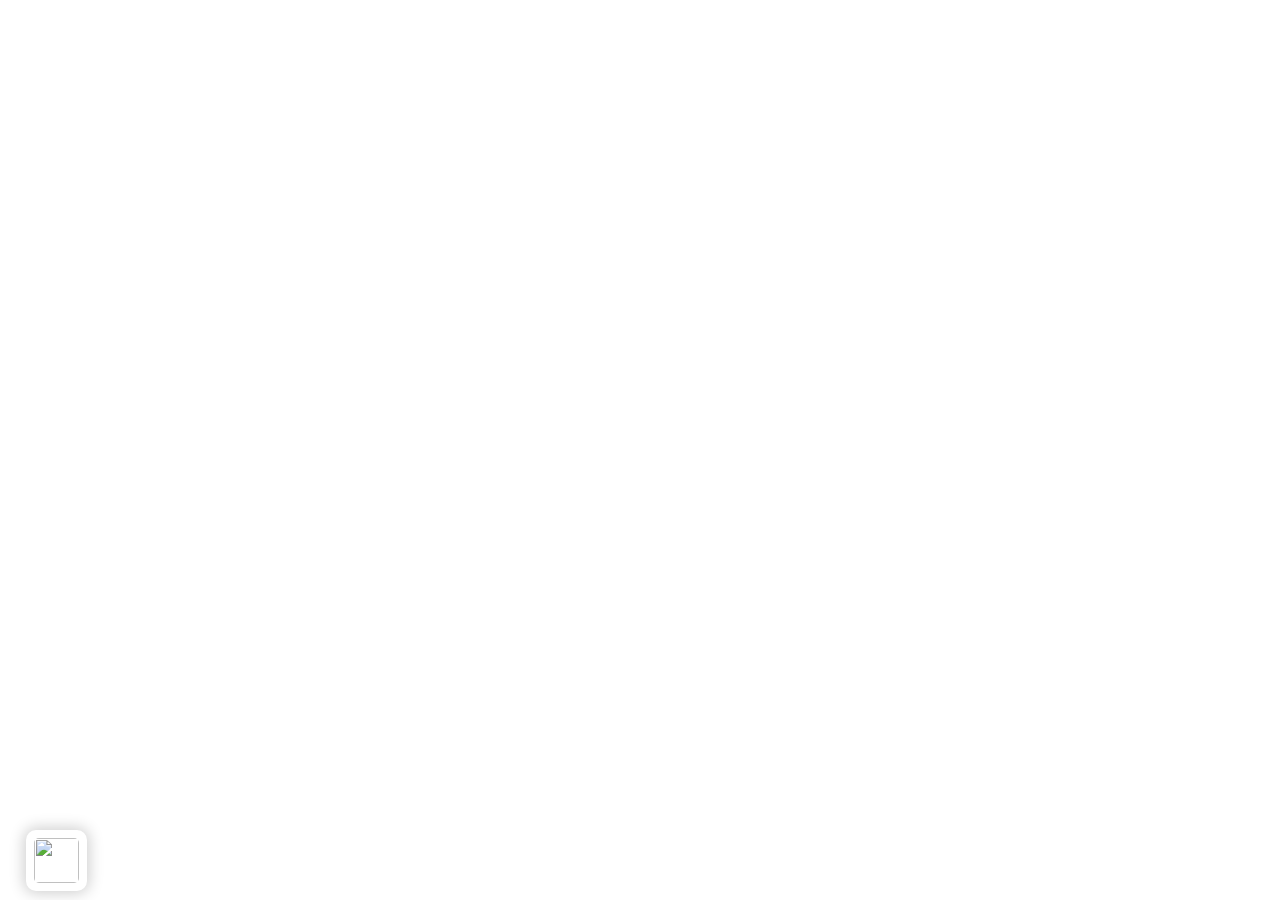
==== index.html @ 7f83d9ff "rename index" ====
<!DOCTYPE html>
<html lang="en">

<head>
   <meta charset="UTF-8">
   <meta http-equiv="X-UA-Compatible" content="IE=edge">
   <meta name="viewport" content="width=device-width, initial-scale=1.0">
   <link rel="stylesheet" href="menuGameStyle.css">
   <title>Document</title>
</head>

<body>
























   <div class="menu__container">
      <div id="buttons__wrap" class="buttons__wrap">
         <div id="menu__wrap" class="menu__wrap">
            <a href="https://mygameset.com/" class="menu__button delete" title="На главную">
               <img class="menu__img" src="https://mygameset.com/images/Home.png" alt="">
            </a>
            <div class="line"></div>
            <button id="infoGamesButton" data-id="infoGamesModal" class="menu__button forJS menu__button-active"
               title="Информация">
               <img class="menu__img" src="https://mygameset.com/images/game.png" alt="">
            </button>
            <button id="commentButton" data-id="commentModal" class="menu__button forJS" title="Комментарии">
               <img class="menu__img" src="https://mygameset.com/images/comments.png" alt="">
            </button>
            <button id="popupButton" data-id="popupModal" class="menu__button forJS" title="Дополнительная информация">
               <img class="menu__img" src="https://mygameset.com/images/info.png" alt="">
            </button>
            <button id="videoButton" data-id="videoModal" class="menu__button forJS" title="Видео">
               <img class="menu__img" src="https://mygameset.com/images/video.png" alt="">
            </button>
            <button id="donateButton" data-id="donateModal" class="menu__button forJS" title="Поддержать проект">
               <img class="menu__img" src="https://mygameset.com/images/donat.png" alt="">
            </button>
            <div class="line"></div>
         </div>
         <button id="closeButton" class="menu__button delete" title="Меню">
            <img id="closeImg" class="menu__img" src="https://mygameset.com/images/closed.png" alt="">
            <img id="openImg" class="menu__img displayNone" src="https://mygameset.com/images/mygameset.png" alt="">
         </button>
      </div>
      <div id="infoGamesModal" class="gameModalWindow">
         <button class="modal__btn-close" title="Закрыть">&#10006;</button>
         <div class="modal__header">
            <h2 class="modal__title">Информация</h2>
         </div>
         <iframe class="iframeGamesMenu" frameborder="0" src="https://soulraise.github.io/avana/avana/"></iframe>
      </div>
      <div id="commentModal" class="gameModalWindow displayNone">
         <button class="modal__btn-close" title="Закрыть">&#10006;</button>
         <div class="modal__header">
            <h2 class="modal__title">Комментарии</h2>
         </div>
         <iframe class="iframeGamesMenu" frameborder="0" src="https://soulraise.github.io/avana/avana/"></iframe>
      </div>
      <div id="popupModal" class="gameModalWindow displayNone">
         <button class="modal__btn-close" title="Закрыть">&#10006;</button>
         <div class="modal__header">
            <h2 class="modal__title">Дополнительная информация</h2>
         </div>
         <iframe class="iframeGamesMenu" frameborder="0" src="https://soulraise.github.io/avana/avana/"></iframe>
      </div>
      <div id="videoModal" class="gameModalWindow displayNone">
         <button class="modal__btn-close" title="Закрыть">&#10006;</button>
         <div class="modal__header">
            <h2 class="modal__title">Видео</h2>
         </div>
         <iframe class="iframeGamesMenu" frameborder="0" src=""></iframe>
      </div>
      <div id="donateModal" class="gameModalWindow displayNone">
         <button class="modal__btn-close" title="Закрыть">&#10006;</button>
         <div class="modal__header">
            <h2 class="modal__title">Поддержать проект</h2>
         </div>
         <iframe class="iframeGamesMenu" frameborder="0" src="https://soulraise.github.io/avana/avana/"></iframe>
      </div>
   </div>
   <script>
      if (document.documentElement.clientWidth <= 1366) {
         document.getElementById('menu__wrap').classList.add('displayNone');
         document.getElementById('buttons__wrap').classList.add('posDown');
         document.getElementById('closeImg').classList.add('displayNone');
         document.getElementById('openImg').classList.remove('displayNone');
         let modals = document.querySelectorAll('.gameModalWindow');
         let buttons = document.querySelectorAll('.forJS');
         for (let modal of modals) {
            modal.classList.add('displayNone');
         }
         for (let button of buttons) {
            button.classList.remove('menu__button-active');
         }
      }
      document.getElementById('closeButton').addEventListener('click', function () {
         document.getElementById('menu__wrap').classList.toggle('displayNone');
         document.getElementById('buttons__wrap').classList.toggle('posDown');
         document.getElementById('closeImg').classList.toggle('displayNone');
         document.getElementById('openImg').classList.toggle('displayNone');
         let modals = document.querySelectorAll('.gameModalWindow');
         let buttons = document.querySelectorAll('.forJS');
         for (let modal of modals) {
            modal.classList.add('displayNone');
         }
         for (let button of buttons) {
            button.classList.remove('menu__button-active');
         }
      })
      function getOpenModal(id) {
         let modals = document.querySelectorAll('.gameModalWindow');
         let buttons = document.querySelectorAll('.forJS');
         for (let modal of modals) {
            modal.classList.add('displayNone');
         }
         for (let button of buttons) {
            button.classList.remove('menu__button-active');
            if (button.getAttribute('data-id') == id) {
               button.classList.add('menu__button-active');
            }
         }
         document.getElementById(id).classList.remove('displayNone');
      }
      let buttons = document.querySelectorAll('.forJS');
      for (let button of buttons) {
         button.addEventListener('click', function () {
            getOpenModal(button.getAttribute('data-id'))
         })
      }
      let deleteActive = document.querySelectorAll('.delete');
      for (let dels of deleteActive) {
         dels.classList.remove('menu__button-active')
      }
      let closes = document.querySelectorAll('.modal__btn-close');
      for (let close of closes) {
         close.addEventListener('click', function () {
            getCloseModal();
         })
      }
      function getCloseModal() {
         let modals = document.querySelectorAll('.gameModalWindow');
         for (let modal of modals) {
            modal.classList.add('displayNone');
         }
         let deleteActive = document.querySelectorAll('.menu__button');
         for (let dels of deleteActive) {
            dels.classList.remove('menu__button-active')
         }
      }
   </script>




































</body>

</html>
---- menuGameStyle.css ----
.menu__container {
   display: flex;
   position: absolute;
   width: calc(100% - 2vw);
   top: 10vh;
   left: 2vw;
}
.buttons__wrap {
   padding: 5px;
   border-radius: 10px;
   background: #fff;
   display: flex;
   flex-direction: column;
   align-self: baseline;
   box-shadow: 0 0 15px 2px rgba(0, 0, 0, 0.2);
}

.menu__button {
   border: none;
   background: #fff;
   width: 45px;
   height: 45px;
   overflow: hidden;
   cursor: pointer;
   padding: 0;
   margin: 3px;
   border-radius: 5px;
   transition: 0.3s;
}

.menu__button-active {
   box-shadow: 0 0 5px 2px rgba(0, 0, 0, 0.3);
   background: rgba(0, 0, 0, 0.13);
}

.menu__img {
   width: 100%;
   height: 100%;
   object-position: center;
   object-fit: contain;
}
.line {
   width: 100%;
   height: 1px;
   background: #29abe2;
   margin: 3px 0;
}
.menu__wrap {
   display: flex;
   flex-direction: column;
}
.displayNone {
   display: none;
}
.posDown {
   position: fixed;
   top: unset;
   bottom: 1vh;
}
.gameModalWindow {
   background: #fff;
   width: 600px;
   margin: 0 3px;
   box-shadow: 0 0 15px 2px rgba(0, 0, 0, 0.2);
   border-radius: 10px;
   padding: 10px;
   position: relative;
}
@media (max-width: 688px) {
   .gameModalWindow {
      width: 90%;
   }
}
.iframeGamesMenu {
   width: 100%;
   height: calc(100% - 50px);
}
.modal__title {
   font-family: sans-serif;
   text-align: center;
   text-transform: uppercase;
   margin: 10px 0;
}

.modal__btn-close {
   width: 38px;
   height: 38px;
   font-size: 25px;
   border-radius: 5px;
   border: none;
   cursor: pointer;
   box-shadow: 0 0 5px 2px rgba(0, 0, 0, 0.3);
   position: absolute;
   top: 3%;
   right: 2%;
   margin: 0;
   transition: 0.3s;
   line-height: 0;
   background: rgba(0, 0, 0, 0.13);
}
@media (hover) {
   .modal__btn-close:hover {
      transform: scale(1.1);
   }
   .menu__button:hover {
      box-shadow: 0 0 5px 2px rgba(0, 0, 0, 0.3);
      transform: scale(1.2);
      background: rgba(0, 0, 0, 0.13);
   }
}
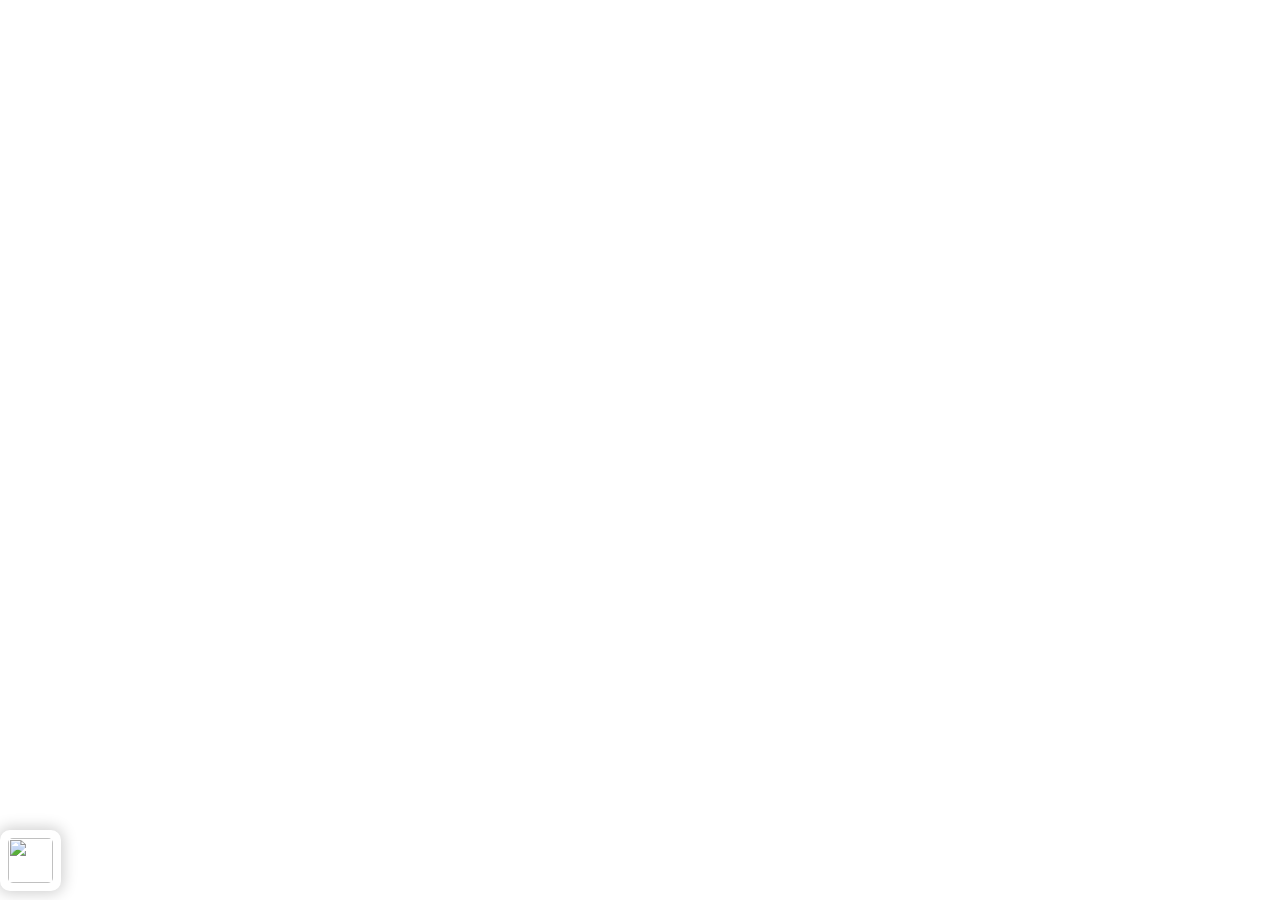
==== commit c2cffc25: "modified for wp" ====
--- a/index.html
+++ b/index.html
@@ -1,101 +1,88 @@
 <!DOCTYPE html>
-<html lang="en">
+<html lang="ru">
 
 <head>
    <meta charset="UTF-8">
    <meta http-equiv="X-UA-Compatible" content="IE=edge">
    <meta name="viewport" content="width=device-width, initial-scale=1.0">
    <link rel="stylesheet" href="menuGameStyle.css">
-   <title>Document</title>
+   <title>menuGames</title>
 </head>
 
 <body>
-
-
-
-
-
-
-
-
-
-
-
-
-
-
-
-
-
-
-
-
-
-
-
-
    <div class="menu__container">
       <div id="buttons__wrap" class="buttons__wrap">
          <div id="menu__wrap" class="menu__wrap">
             <a href="https://mygameset.com/" class="menu__button delete" title="На главную">
-               <img class="menu__img" src="https://mygameset.com/images/Home.png" alt="">
+               <img class="menu__img" src="https://mygameset.com/wp-content/uploads/2021/07/Home.png" alt=""
+                  title="На главную">
             </a>
             <div class="line"></div>
             <button id="infoGamesButton" data-id="infoGamesModal" class="menu__button forJS menu__button-active"
                title="Информация">
-               <img class="menu__img" src="https://mygameset.com/images/game.png" alt="">
+               <img class="menu__img" src="https://mygameset.com/wp-content/uploads/2021/07/game.png" alt=""
+                  title="Информация">
             </button>
             <button id="commentButton" data-id="commentModal" class="menu__button forJS" title="Комментарии">
-               <img class="menu__img" src="https://mygameset.com/images/comments.png" alt="">
+               <img class="menu__img" src="https://mygameset.com/wp-content/uploads/2021/07/comments.png" alt=""
+                  title="Комментарии">
             </button>
-            <button id="popupButton" data-id="popupModal" class="menu__button forJS" title="Дополнительная информация">
-               <img class="menu__img" src="https://mygameset.com/images/info.png" alt="">
+            <button id="popupButton" data-id="popupModal" class="menu__button forJS" title="Вопросы и Ответы">
+               <img class="menu__img" src="https://mygameset.com/wp-content/uploads/2021/07/info.png" alt=""
+                  title="Вопросы и Ответы">
             </button>
             <button id="videoButton" data-id="videoModal" class="menu__button forJS" title="Видео">
-               <img class="menu__img" src="https://mygameset.com/images/video.png" alt="">
+               <img class="menu__img" src="https://mygameset.com/wp-content/uploads/2021/07/video.png" alt=""
+                  title="Видео">
             </button>
             <button id="donateButton" data-id="donateModal" class="menu__button forJS" title="Поддержать проект">
-               <img class="menu__img" src="https://mygameset.com/images/donat.png" alt="">
+               <img class="menu__img" src="https://mygameset.com/wp-content/uploads/2021/07/donat.png" alt=""
+                  title="Поддержать проект">
             </button>
             <div class="line"></div>
          </div>
          <button id="closeButton" class="menu__button delete" title="Меню">
-            <img id="closeImg" class="menu__img" src="https://mygameset.com/images/closed.png" alt="">
-            <img id="openImg" class="menu__img displayNone" src="https://mygameset.com/images/mygameset.png" alt="">
+            <img id="closeImg" class="menu__img" src="https://mygameset.com/wp-content/uploads/2021/07/closed.png"
+               alt="" title="Свернуть меню">
+            <img id="openImg" class="menu__img displayNone"
+               src="https://mygameset.com/wp-content/uploads/2021/07/mygameset.png" alt="" title="Открыть меню">
          </button>
       </div>
       <div id="infoGamesModal" class="gameModalWindow">
-         <button class="modal__btn-close" title="Закрыть">&#10006;</button>
          <div class="modal__header">
             <h2 class="modal__title">Информация</h2>
+            <button class="modal__btn-close" title="Закрыть">&#10006;</button>
          </div>
          <iframe class="iframeGamesMenu" frameborder="0" src="https://soulraise.github.io/avana/avana/"></iframe>
       </div>
-      <div id="commentModal" class="gameModalWindow displayNone">
-         <button class="modal__btn-close" title="Закрыть">&#10006;</button>
+      <div id="commentModal" class="gameModalWindow displayNone height">
          <div class="modal__header">
             <h2 class="modal__title">Комментарии</h2>
+            <button class="modal__btn-close" title="Закрыть">&#10006;</button>
          </div>
-         <iframe class="iframeGamesMenu" frameborder="0" src="https://soulraise.github.io/avana/avana/"></iframe>
+         [anycomment]
       </div>
       <div id="popupModal" class="gameModalWindow displayNone">
-         <button class="modal__btn-close" title="Закрыть">&#10006;</button>
+
          <div class="modal__header">
             <h2 class="modal__title">Дополнительная информация</h2>
+            <button class="modal__btn-close" title="Закрыть">&#10006;</button>
          </div>
          <iframe class="iframeGamesMenu" frameborder="0" src="https://soulraise.github.io/avana/avana/"></iframe>
       </div>
       <div id="videoModal" class="gameModalWindow displayNone">
-         <button class="modal__btn-close" title="Закрыть">&#10006;</button>
+
          <div class="modal__header">
             <h2 class="modal__title">Видео</h2>
+            <button class="modal__btn-close" title="Закрыть">&#10006;</button>
          </div>
          <iframe class="iframeGamesMenu" frameborder="0" src=""></iframe>
       </div>
       <div id="donateModal" class="gameModalWindow displayNone">
-         <button class="modal__btn-close" title="Закрыть">&#10006;</button>
+
          <div class="modal__header">
             <h2 class="modal__title">Поддержать проект</h2>
+            <button class="modal__btn-close" title="Закрыть">&#10006;</button>
          </div>
          <iframe class="iframeGamesMenu" frameborder="0" src="https://soulraise.github.io/avana/avana/"></iframe>
       </div>
@@ -170,42 +157,6 @@
          }
       }
    </script>
-
-
-
-
-
-
-
-
-
-
-
-
-
-
-
-
-
-
-
-
-
-
-
-
-
-
-
-
-
-
-
-
-
-
-
-
 </body>
 
 </html>--- a/menuGameStyle.css
+++ b/menuGameStyle.css
@@ -3,7 +3,7 @@
    position: absolute;
    width: calc(100% - 2vw);
    top: 10vh;
-   left: 2vw;
+   left: 0;
 }
 .buttons__wrap {
    padding: 5px;
@@ -21,18 +21,25 @@
    width: 45px;
    height: 45px;
    overflow: hidden;
-   cursor: pointer;
+   cursor: pointer !important;
    padding: 0;
    margin: 3px;
    border-radius: 5px;
    transition: 0.3s;
+   outline: none;
+}
+.menu__button:focus {
+   background: #fff;
+   outline: none;
 }
 
 .menu__button-active {
    box-shadow: 0 0 5px 2px rgba(0, 0, 0, 0.3);
    background: rgba(0, 0, 0, 0.13);
 }
-
+#closeImg {
+   background: rgba(213, 85, 0, 0.5);
+}
 .menu__img {
    width: 100%;
    height: 100%;
@@ -63,8 +70,7 @@
    margin: 0 3px;
    box-shadow: 0 0 15px 2px rgba(0, 0, 0, 0.2);
    border-radius: 10px;
-   padding: 10px;
-   position: relative;
+   padding: 0 10px 10px 10px;
 }
 @media (max-width: 688px) {
    .gameModalWindow {
@@ -73,34 +79,60 @@
 }
 .iframeGamesMenu {
    width: 100%;
-   height: calc(100% - 50px);
+   height: calc(100% - 70px);
+}
+.modal__header {
+   display: flex;
+   align-items: center;
+   justify-content: center;
+   position: sticky;
+   padding: 10px 0;
+   top: 0;
+   background: #fff;
+   border-bottom: 1px solid rgba(0, 0, 0, 0.15);
+   z-index: 1000;
 }
 .modal__title {
    font-family: sans-serif;
    text-align: center;
    text-transform: uppercase;
-   margin: 10px 0;
+   margin: 10px auto;
+   font-size: 24px;
+   font-weight: 600;
 }
-
+@media (max-width: 1023px) {
+   .modal__title {
+      font-size: 18px;
+      font-weight: 600;
+   }
+}
 .modal__btn-close {
    width: 38px;
    height: 38px;
    font-size: 25px;
    border-radius: 5px;
    border: none;
-   cursor: pointer;
+   cursor: pointer !important;
    box-shadow: 0 0 5px 2px rgba(0, 0, 0, 0.3);
-   position: absolute;
-   top: 3%;
-   right: 2%;
-   margin: 0;
    transition: 0.3s;
    line-height: 0;
    background: rgba(0, 0, 0, 0.13);
+   color: #000;
+   padding: 0;
+   margin: 0;
+   justify-self: flex-end;
+   flex-shrink: 0;
+}
+.modal__btn-close:focus {
+   background: rgba(0, 0, 0, 0.13);
+   box-shadow: 0 0 5px 2px rgba(0, 0, 0, 0.3);
+   outline: none;
 }
 @media (hover) {
    .modal__btn-close:hover {
       transform: scale(1.1);
+      background: rgba(0, 0, 0, 0.13);
+      color: #000;
    }
    .menu__button:hover {
       box-shadow: 0 0 5px 2px rgba(0, 0, 0, 0.3);
@@ -108,3 +140,7 @@
       background: rgba(0, 0, 0, 0.13);
    }
 }
+.height {
+   height: calc(730px - 10vh);
+   overflow-y: auto;
+}
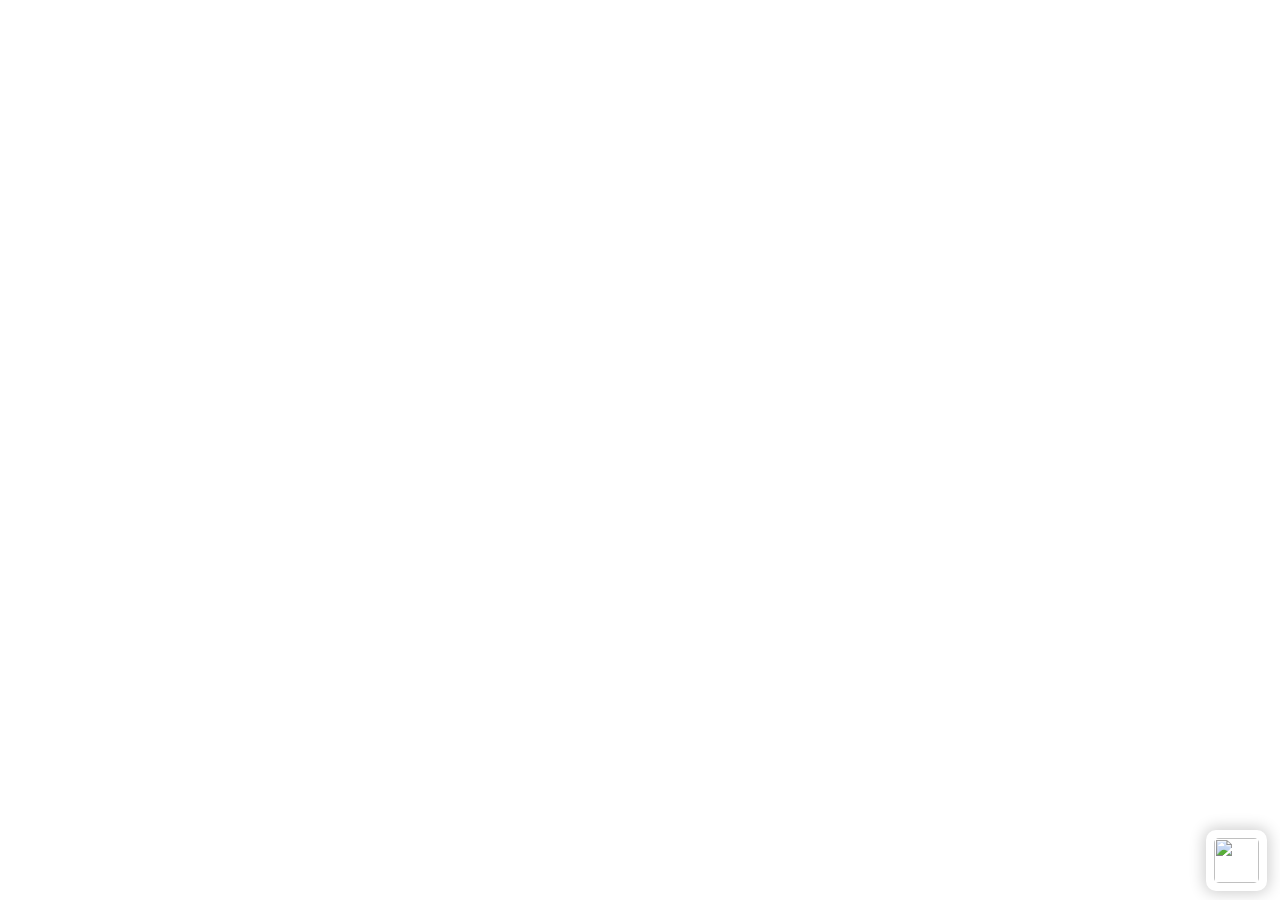
==== commit a28f916f: "news" ====
--- a/index.html
+++ b/index.html
@@ -10,44 +10,30 @@
 </head>
 
 <body>
+   <div class="modal-sales">
+      <div class="modal-sales__header">
+         <h2 class="modal-sales__title">Информация adsfsdsf sdfsdf</h2>
+         <button class="modal-sales__btn-close" title="Закрыть">&#10006;</button>
+      </div>
+      <div class="modal-sales__content">
+         <p class="modal-sales__text">From 22nd - <a href="#">23rd October</a>, get + 190% with each purchase of rubies!<br>From 22nd - 23rd October, get + 190% with each purchase of rubies!</p>
+         <div class="modal-sales__image-container">
+            <img src="https://mygameset.com/wp-content/uploads/2021/10/526x526_KDK_Sale.jpg"/>
+         </div>
+      </div>
+   </div>
+
+   <script>
+      document.querySelector('.modal-sales__btn-close').addEventListener('click', function () {
+         document.querySelector('.modal-sales').classList.add('displayNone');
+      })
+      if (document.documentElement.clientWidth <= 1280) {
+         document.querySelector('.modal-sales').classList.add('displayNone');
+      }
+   </script>
+
+
    <div class="menu__container">
-      <div id="buttons__wrap" class="buttons__wrap">
-         <div id="menu__wrap" class="menu__wrap">
-            <a href="https://mygameset.com/" class="menu__button delete" title="На главную">
-               <img class="menu__img" src="https://mygameset.com/wp-content/uploads/2021/07/Home.png" alt=""
-                  title="На главную">
-            </a>
-            <div class="line"></div>
-            <button id="infoGamesButton" data-id="infoGamesModal" class="menu__button forJS menu__button-active"
-               title="Информация">
-               <img class="menu__img" src="https://mygameset.com/wp-content/uploads/2021/07/game.png" alt=""
-                  title="Информация">
-            </button>
-            <button id="commentButton" data-id="commentModal" class="menu__button forJS" title="Комментарии">
-               <img class="menu__img" src="https://mygameset.com/wp-content/uploads/2021/07/comments.png" alt=""
-                  title="Комментарии">
-            </button>
-            <button id="popupButton" data-id="popupModal" class="menu__button forJS" title="Вопросы и Ответы">
-               <img class="menu__img" src="https://mygameset.com/wp-content/uploads/2021/07/info.png" alt=""
-                  title="Вопросы и Ответы">
-            </button>
-            <button id="videoButton" data-id="videoModal" class="menu__button forJS" title="Видео">
-               <img class="menu__img" src="https://mygameset.com/wp-content/uploads/2021/07/video.png" alt=""
-                  title="Видео">
-            </button>
-            <button id="donateButton" data-id="donateModal" class="menu__button forJS" title="Поддержать проект">
-               <img class="menu__img" src="https://mygameset.com/wp-content/uploads/2021/07/donat.png" alt=""
-                  title="Поддержать проект">
-            </button>
-            <div class="line"></div>
-         </div>
-         <button id="closeButton" class="menu__button delete" title="Меню">
-            <img id="closeImg" class="menu__img" src="https://mygameset.com/wp-content/uploads/2021/07/closed.png"
-               alt="" title="Свернуть меню">
-            <img id="openImg" class="menu__img displayNone"
-               src="https://mygameset.com/wp-content/uploads/2021/07/mygameset.png" alt="" title="Открыть меню">
-         </button>
-      </div>
       <div id="infoGamesModal" class="gameModalWindow">
          <div class="modal__header">
             <h2 class="modal__title">Информация</h2>
@@ -86,9 +72,48 @@
          </div>
          <iframe class="iframeGamesMenu" frameborder="0" src="https://soulraise.github.io/avana/avana/"></iframe>
       </div>
+      <div id="buttons__wrap" class="buttons__wrap">
+         <div id="menu__wrap" class="menu__wrap">
+            <a href="https://mygameset.com/" class="menu__button delete" title="На главную">
+               <img class="menu__img" src="https://mygameset.com/wp-content/uploads/2021/07/Home.png" alt=""
+                  title="На главную">
+            </a>
+            <div class="line"></div>
+            <button id="infoGamesButton" data-id="infoGamesModal" class="menu__button forJS menu__button-active"
+               title="Информация">
+               <img class="menu__img" src="https://mygameset.com/wp-content/uploads/2021/07/game.png" alt=""
+                  title="Информация">
+            </button>
+            <button id="commentButton" data-id="commentModal" class="menu__button forJS" title="Комментарии">
+               <img class="menu__img" src="https://mygameset.com/wp-content/uploads/2021/07/comments.png" alt=""
+                  title="Комментарии">
+            </button>
+            <button id="popupButton" data-id="popupModal" class="menu__button forJS" title="Вопросы и Ответы">
+               <img class="menu__img" src="https://mygameset.com/wp-content/uploads/2021/07/info.png" alt=""
+                  title="Вопросы и Ответы">
+            </button>
+            <button id="videoButton" data-id="videoModal" class="menu__button forJS" title="Видео">
+               <img class="menu__img" src="https://mygameset.com/wp-content/uploads/2021/07/video.png" alt=""
+                  title="Видео">
+            </button>
+            <button id="donateButton" data-id="donateModal" class="menu__button forJS" title="Поддержать проект">
+               <img class="menu__img" src="https://mygameset.com/wp-content/uploads/2021/07/donat.png" alt=""
+                  title="Поддержать проект">
+            </button>
+            <div class="line"></div>
+         </div>
+         <button id="closeButton" class="menu__button delete" title="Меню">
+            <img id="closeImg" class="menu__img" src="https://mygameset.com/wp-content/uploads/2021/07/closed.png"
+               alt="" title="Свернуть меню">
+            <img id="openImg" class="menu__img displayNone"
+               src="https://mygameset.com/wp-content/uploads/2021/07/mygameset.png" alt="" title="Открыть меню">
+         </button>
+      </div>
+
    </div>
    <script>
-      if (document.documentElement.clientWidth <= 1366) {
+      if (document.documentElement.clientWidth <= 1280) {
+         document.querySelector('.modal-sales').classList.add('displayNone');
          document.getElementById('menu__wrap').classList.add('displayNone');
          document.getElementById('buttons__wrap').classList.add('posDown');
          document.getElementById('closeImg').classList.add('displayNone');
--- a/menuGameStyle.css
+++ b/menuGameStyle.css
@@ -1,9 +1,8 @@
 .menu__container {
    display: flex;
    position: absolute;
-   width: calc(100% - 2vw);
    top: 10vh;
-   left: 0;
+   right: 1vw;
 }
 .buttons__wrap {
    padding: 5px;
@@ -14,7 +13,6 @@
    align-self: baseline;
    box-shadow: 0 0 15px 2px rgba(0, 0, 0, 0.2);
 }
-
 .menu__button {
    border: none;
    background: #fff;
@@ -37,9 +35,7 @@
    box-shadow: 0 0 5px 2px rgba(0, 0, 0, 0.3);
    background: rgba(0, 0, 0, 0.13);
 }
-#closeImg {
-   background: rgba(213, 85, 0, 0.5);
-}
+
 .menu__img {
    width: 100%;
    height: 100%;
@@ -63,6 +59,8 @@
    position: fixed;
    top: unset;
    bottom: 1vh;
+   right: 1vw;
+   animation: jumpButton 5s linear 2s infinite;
 }
 .gameModalWindow {
    background: #fff;
@@ -71,10 +69,25 @@
    box-shadow: 0 0 15px 2px rgba(0, 0, 0, 0.2);
    border-radius: 10px;
    padding: 0 10px 10px 10px;
+   overflow-y: auto;
+}
+::-webkit-scrollbar {
+   width: 12px;
+   border-radius: 5px;
+   background-color: rgba(74, 118, 168, 0.1);
+}
+::-webkit-scrollbar-thumb {
+   background-color: rgba(74, 118, 168, 0.5);
+   border-radius: 5px;
+}
+html,
+body {
+   scrollbar-color: rgba(74, 118, 168, 0.5) rgba(74, 118, 168, 0.1);
+   scrollbar-width: 12px;
 }
 @media (max-width: 688px) {
    .gameModalWindow {
-      width: 90%;
+      width: calc(100vw - 90px);
    }
 }
 .iframeGamesMenu {
@@ -128,7 +141,122 @@
    box-shadow: 0 0 5px 2px rgba(0, 0, 0, 0.3);
    outline: none;
 }
+
+.height {
+   height: 86vh;
+}
+
+#closeImg {
+   background: rgba(213, 85, 0, 0.5);
+}
+
+@keyframes jumpButton {
+   0% {
+      bottom: 1vh;
+   }
+   3% {
+      bottom: 3vh;
+   }
+   6% {
+      bottom: 1vh;
+   }
+   9% {
+      bottom: 3vh;
+   }
+   12% {
+      bottom: 1vh;
+   }
+   15% {
+      bottom: 3vh;
+   }
+   18% {
+      bottom: 1vh;
+   }
+   100% {
+      bottom: 1vh;
+   }
+}
+
+
+.modal-sales {
+   position: fixed;
+   bottom: 3vh;
+   left: 3vw;
+   width: 40vw;
+   max-width: 540px;
+   border-radius: 10px;
+   box-shadow: 0 0 15px 2px rgb(0 0 0 / 20%);
+   padding: 0 10px 10px 10px;
+   color: #4A76A8;
+   background: #fff;
+}
+
+.modal-sales__header {
+   position: relative;
+   display: flex;
+   align-items: center;
+   justify-content: center;
+   position: sticky;
+   padding: 10px 0;
+   top: 0;
+   background: #fff;
+   border-bottom: 1px solid rgba(0, 0, 0, 0.15);
+   z-index: 1000;
+}
+
+.modal-sales__title {
+   font-family: sans-serif;
+   text-align: center;
+   text-transform: uppercase;
+   margin: 10px auto;
+   font-size: 18px;
+   font-weight: 600;
+}
+
+.modal-sales__btn-close {
+   position: absolute;
+   right: 5px;
+   bottom: 50%;
+   margin-bottom: -16px;
+   width: 38px;
+   height: 38px;
+   font-size: 25px;
+   border-radius: 5px;
+   border: none;
+   cursor: pointer !important;
+   box-shadow: 0 0 5px 2px rgb(0 0 0 / 30%);
+   transition: 0.3s;
+   line-height: 0;
+   background: rgba(0, 0, 0, 0.13);
+   color: inherit;
+   padding: 0;
+}
+
+.modal-sales__content {
+   display: flex;
+   flex-direction: column;
+   align-items: center;
+}
+
+.modal-sales__text {
+   text-align: center;
+}
+
+.modal-sales__text a {
+   font-weight: bold;
+}
+
+.modal-sales__text:not(:first-child) {
+   margin-top: 0;
+}
+
+.modal-sales__image-container img {
+   width: 100%;
+   height: 100%;
+}
+
 @media (hover) {
+   .modal-sales__btn-close:hover,
    .modal__btn-close:hover {
       transform: scale(1.1);
       background: rgba(0, 0, 0, 0.13);
@@ -139,8 +267,4 @@
       transform: scale(1.2);
       background: rgba(0, 0, 0, 0.13);
    }
-}
-.height {
-   height: calc(730px - 10vh);
-   overflow-y: auto;
-}
+}